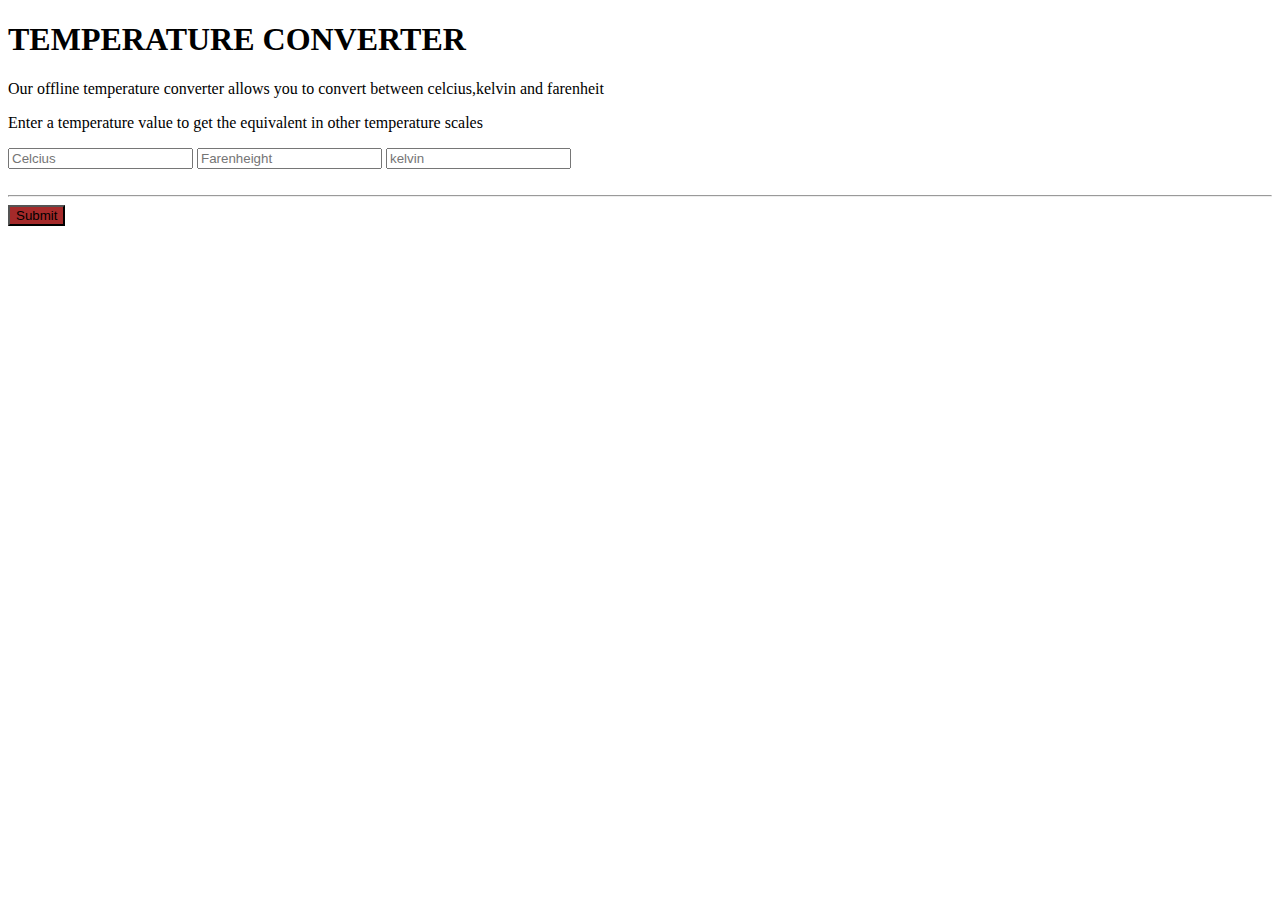
==== Thermometer converter.html @ 2c25fd65 "My first Push to this rep" ====
<!DOCTYPE html>
<html lang="en">
<head>
    <meta charset="UTF-8">
    <meta name="viewport" content="width=device-width, initial-scale=1.0">
    <title>Document</title>
</head>
<body>

    <h1>TEMPERATURE CONVERTER</h1>
    <p>Our offline temperature converter allows you to convert between celcius,kelvin and farenheit</p>
    <p>Enter a temperature value to get the equivalent in other temperature scales</p>
    <div>
        <input type="number" id="celcius" class="inputClass" placeholder="Celcius">
        <input type="number" id="farenheit" class="outputClass" placeholder="Farenheight">
        <!--<input type="button" value="Submit" style="background-color: brown;">-->
        <input type="number" id="kelvin" class="outputClass" placeholder="kelvin">
    </div><br>
    <hr>
    <div>
        <input type="button" id="submitButton" value="Submit" style="background-color: brown;">
    </div>

    
    <script src="thermometer.js"></script>

</body>
</html>
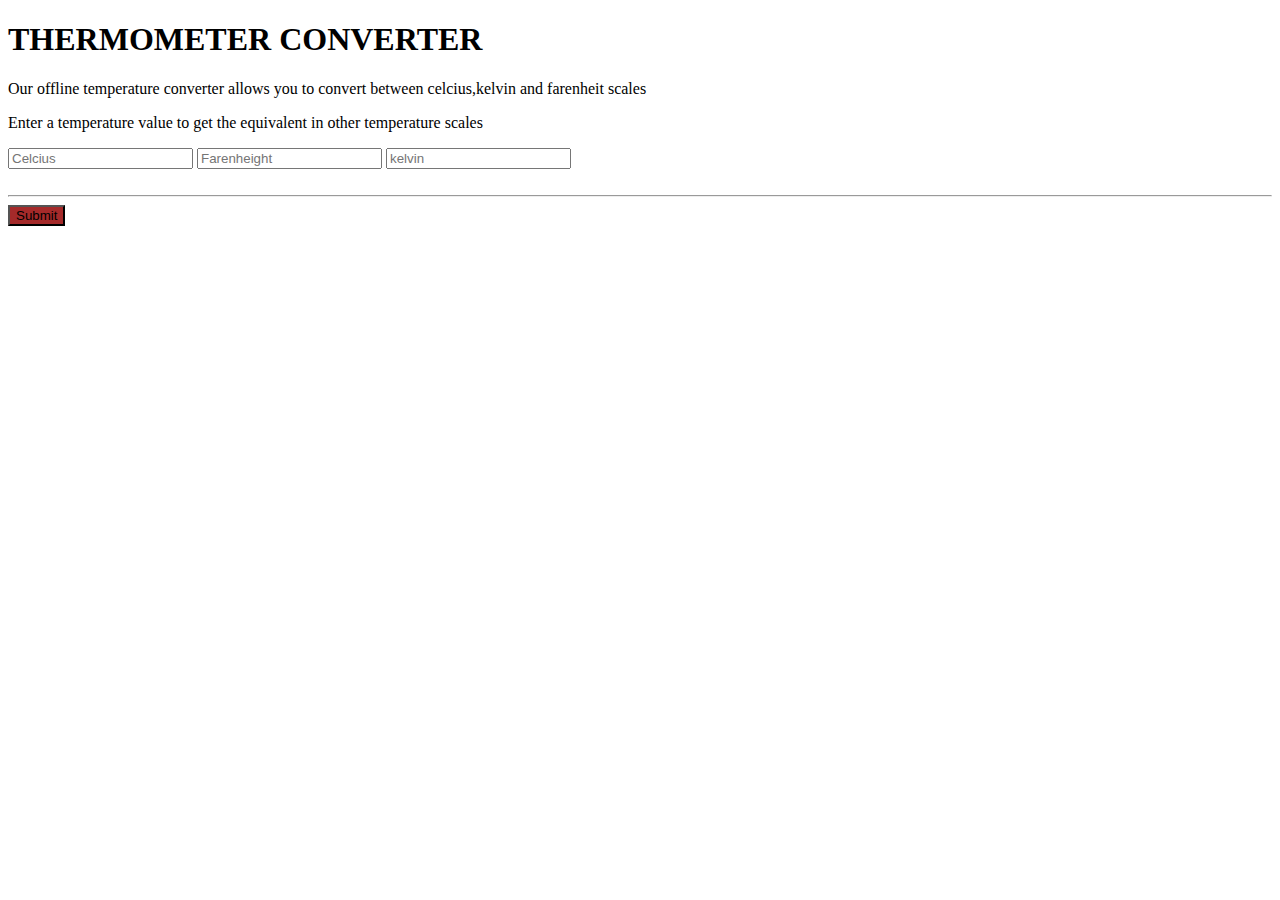
==== commit 5d5965b3: "Updated the Header" ====
--- a/Thermometer converter.html
+++ b/Thermometer converter.html
@@ -7,8 +7,8 @@
 </head>
 <body>
 
-    <h1>TEMPERATURE CONVERTER</h1>
-    <p>Our offline temperature converter allows you to convert between celcius,kelvin and farenheit</p>
+    <h1>THERMOMETER CONVERTER</h1>
+    <p>Our offline temperature converter allows you to convert between celcius,kelvin and farenheit scales</p>
     <p>Enter a temperature value to get the equivalent in other temperature scales</p>
     <div>
         <input type="number" id="celcius" class="inputClass" placeholder="Celcius">
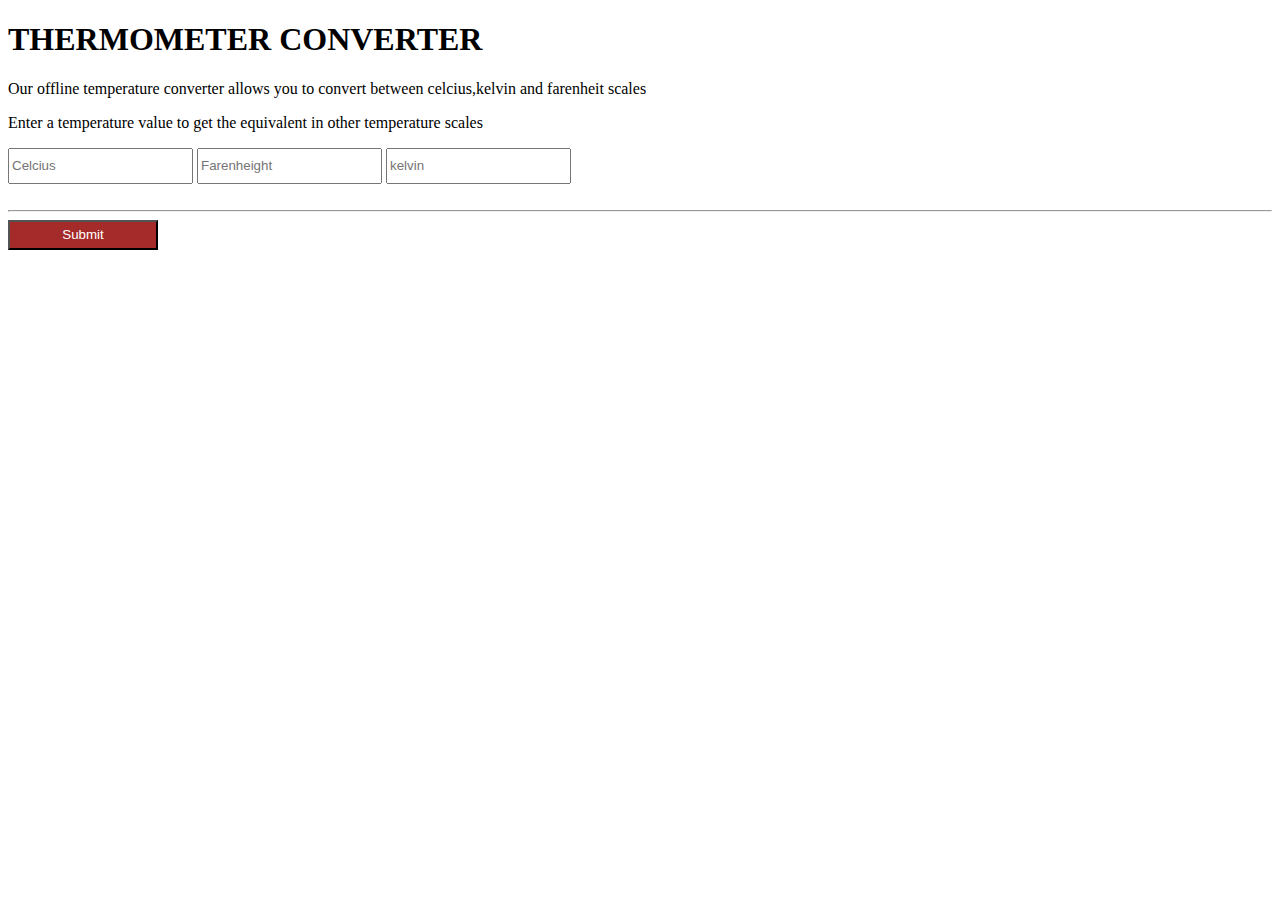
==== commit dce6ed1b: "Cleaned the codes and added a little stylying to the UI" ====
--- a/Thermometer converter.html
+++ b/Thermometer converter.html
@@ -3,13 +3,29 @@
 <head>
     <meta charset="UTF-8">
     <meta name="viewport" content="width=device-width, initial-scale=1.0">
-    <title>Document</title>
+    <style>
+        #message{
+            background-color: red;
+            color: white;
+            width: 400px;
+            
+        }
+        input{
+            height: 30px;
+            min-width: 150px;
+        }
+        input[type="button"]{
+            color: white;
+        }
+    </style>
+    <title>Thermometer Converter</title>
 </head>
 <body>
 
     <h1>THERMOMETER CONVERTER</h1>
     <p>Our offline temperature converter allows you to convert between celcius,kelvin and farenheit scales</p>
     <p>Enter a temperature value to get the equivalent in other temperature scales</p>
+    <p id="message"></p>
     <div>
         <input type="number" id="celcius" class="inputClass" placeholder="Celcius">
         <input type="number" id="farenheit" class="outputClass" placeholder="Farenheight">
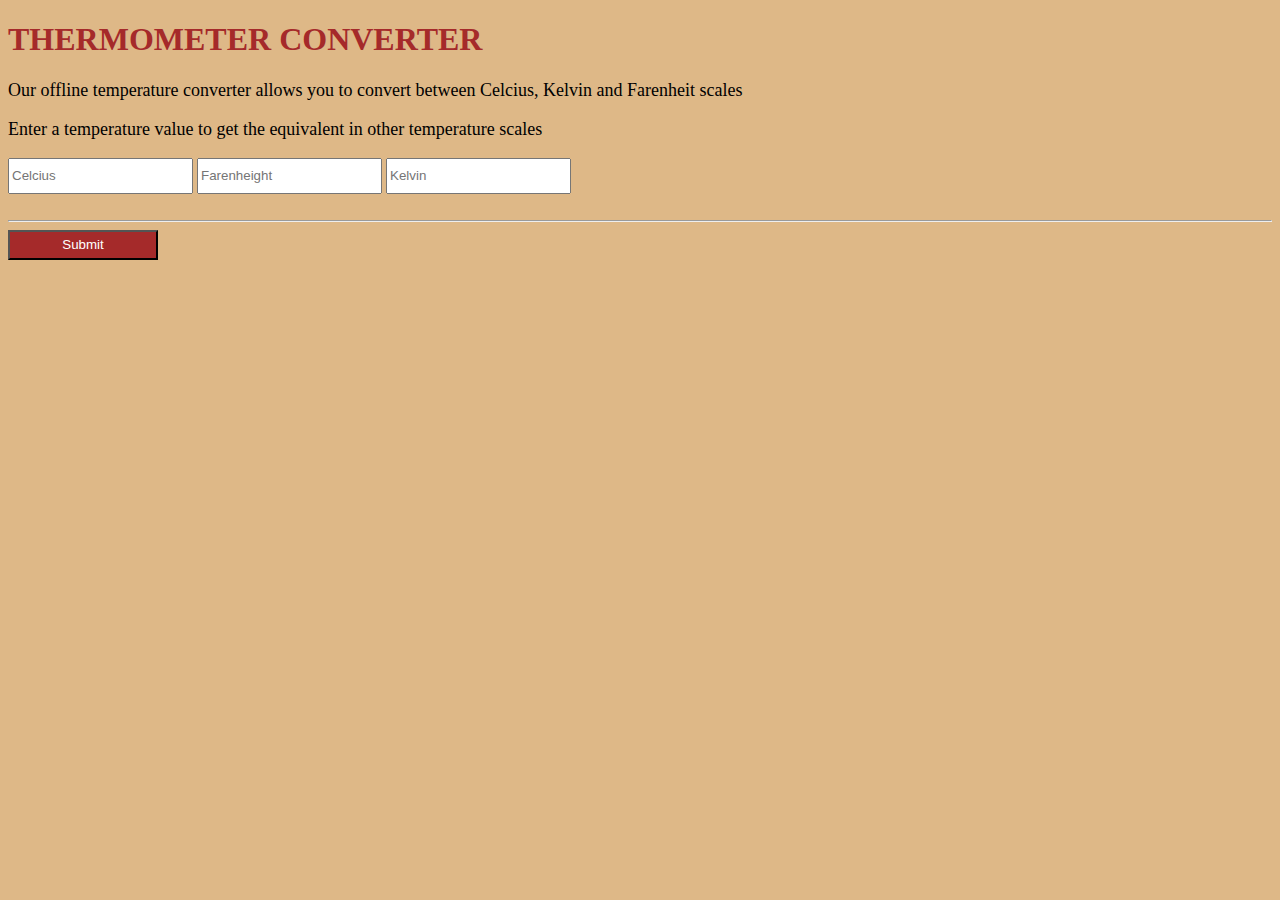
==== commit 13277be4: "improved on the codes for readability" ====
--- a/Thermometer converter.html
+++ b/Thermometer converter.html
@@ -4,37 +4,26 @@
     <meta charset="UTF-8">
     <meta name="viewport" content="width=device-width, initial-scale=1.0">
     <style>
-        #message{
-            background-color: red;
-            color: white;
-            width: 400px;
-            
-        }
-        input{
-            height: 30px;
-            min-width: 150px;
-        }
-        input[type="button"]{
-            color: white;
-        }
+        
     </style>
+    <link rel="stylesheet" href="styles.css">
     <title>Thermometer Converter</title>
 </head>
 <body>
 
     <h1>THERMOMETER CONVERTER</h1>
-    <p>Our offline temperature converter allows you to convert between celcius,kelvin and farenheit scales</p>
+    <p>Our offline temperature converter allows you to convert between Celcius, Kelvin and Farenheit scales</p>
     <p>Enter a temperature value to get the equivalent in other temperature scales</p>
     <p id="message"></p>
     <div>
         <input type="number" id="celcius" class="inputClass" placeholder="Celcius">
         <input type="number" id="farenheit" class="outputClass" placeholder="Farenheight">
         <!--<input type="button" value="Submit" style="background-color: brown;">-->
-        <input type="number" id="kelvin" class="outputClass" placeholder="kelvin">
+        <input type="number" id="kelvin" class="outputClass" placeholder="Kelvin">
     </div><br>
     <hr>
     <div>
-        <input type="button" id="submitButton" value="Submit" style="background-color: brown;">
+        <input type="button" id="submitButton" value="Submit">
     </div>
 
     
--- a/styles.css
+++ b/styles.css
@@ -0,0 +1,23 @@
+body{
+    background: burlywood;
+}
+#message{
+    background-color: red;
+    color: white;
+    width: 400px;
+    
+}
+h1{
+    color: brown;
+}
+p{
+    font-size: 18px;
+}
+input{
+    height: 30px;
+    min-width: 150px;
+}
+input[type="button"]{
+    color: white;
+    background-color: brown;
+}